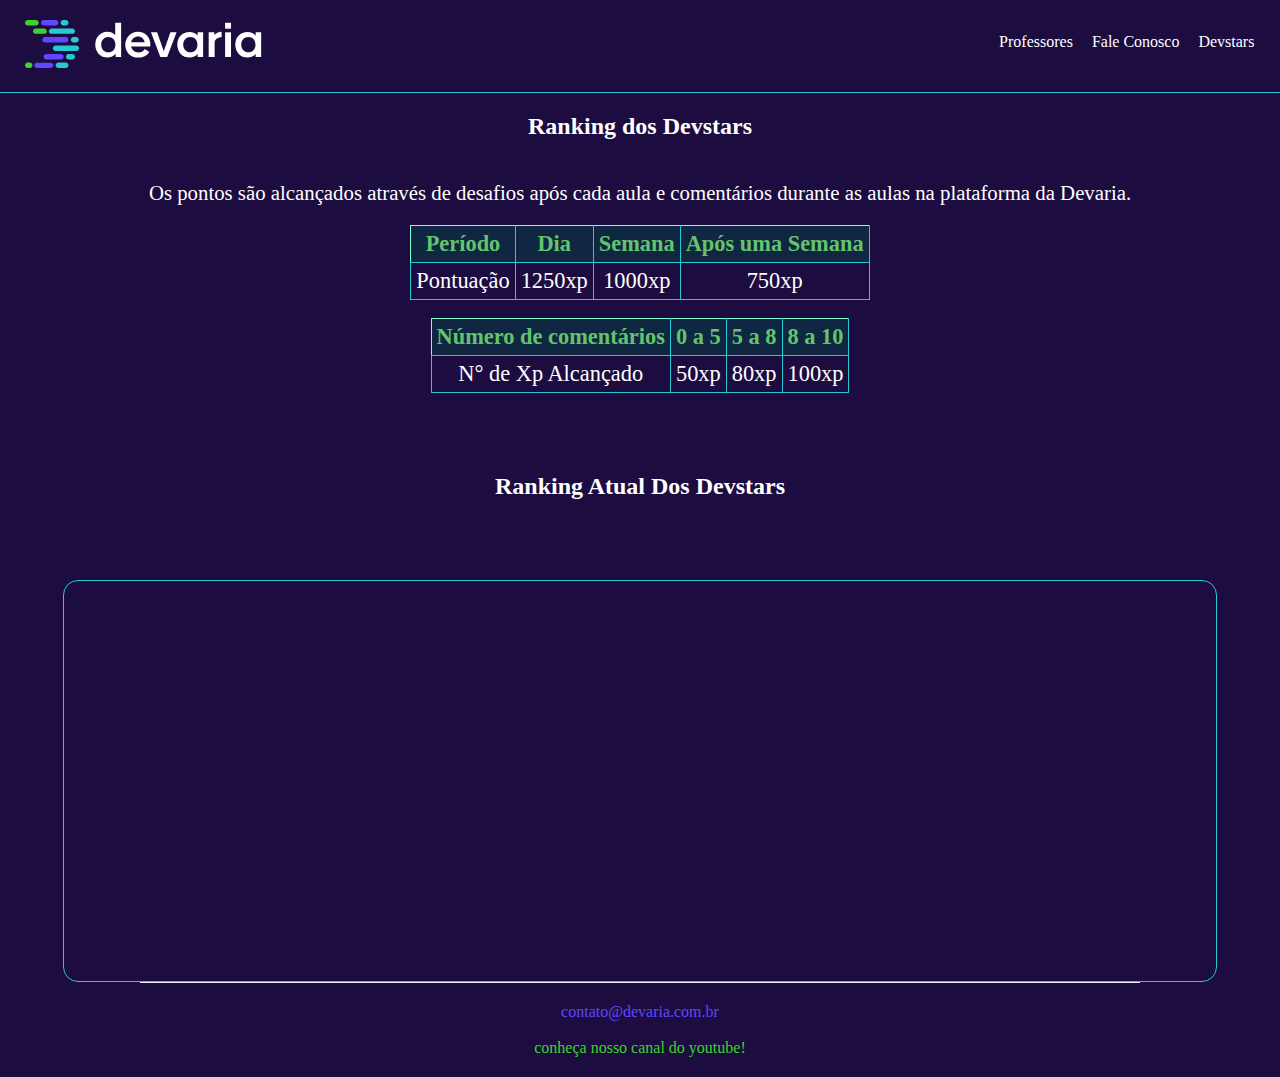
==== devstars.html @ 9f30f5df "Initial Commit" ====
<!DOCTYPE html>
<html lang="pt-br ">
  <head>
    <meta charset="UTF-8" />
    <meta http-equiv="X-UA-Compatible" content="IE=edge" />
    <meta name="viewport" content="width=device-width, initial-scale=1.0" />
    <link rel="stylesheet" href="css/header.css" />
    <link rel="stylesheet" href="css/devaria.css" />
    <link rel="stylesheet" href="css/footer.css" />
    <link rel="stylesheet" href="css/devstars.css" />

    <title>Devstars</title>
  </head>
  <body>
    <header>
      <a href="index.html" class="link-logo">
        <img src="imagens/logo-devaria.svg" alt="logo da Devaria" />
      </a>
      <nav class="menu">
        <ul>
          <li>
            <a href="Professores.html"> Professores</a>
          </li>
          <li>
            <a href="fale-conosco.html">Fale conosco</a>
          </li>
          <li>
            <a href="devstars.html">Devstars</a>
          </li>
        </ul>
      </nav>
    </header>
    <main>
      <section>
        <h2>Ranking dos Devstars </h2>
        <p class="text-justify ">
          Os pontos são alcançados através de desafios após cada aula e comentários durante as aulas na plataforma da Devaria.
        </p>
        <table>
          <tr>
            <th>Período</th>
            <th>Dia</th>
            <th>Semana</th>
            <th>Após uma Semana</th>
          </tr>
          <tr>
            <td>Pontuação</td>
            <td>1250xp</td>
            <td>1000xp</td>
            <td>750xp</td>
          </tr>
        </table>
        <br />
        <table class="comentários">
          <tr>
            <th>Número de comentários</th>
            <th>0 a 5</th>
            <th>5 a 8</th>
            <th>8 a 10</th>
          </tr>
          <tr>
            <td>N° de Xp Alcançado</td>
            <td>50xp</td>
            <td>80xp</td>
            <td>100xp</td>
          </tr>
        </table>
      </section>

      <section class="iframe">
        
        <h3>Ranking Atual Dos Devstars</h3>

        <iframe
          src="https://www.devaria.com.br/devstars
          "
          width="800px"
          height="400px"
          frameborder="0"
        ></iframe>
        <!---iframe é a chamada de um outro site dentro da página  --->
      </section>
    </main>
    <footer>
      <section>
        <span> contato@devaria.com.br</span><br />
        <span> Conheça nosso canal do Youtube!</span>
      </section>
    </footer>
  </body>
</html>
---- css/header.css ----
/*estilos relacionados ao header*/

header .link-logo {
  display: block;
  padding: 20px 25px;
  /*usando aqui o shorthand com 2 valores (20px) é aplicado em
 cima e embaixo, (25px) é aplicado nas laterais*/
  border-bottom: 1px solid #25cbd3;
}

header nav ul {
  text-align: center;
  padding: 0;
  list-style: none;
}

header nav ul li {
  display: inline-block;
}

header nav ul li:not(:last-child) {
  /*Esse not é a negação ou seja, não aplicar nesse elemento que vem antes.
  nesse caso esta dizendo que nao deve aplicar no ultimo item da lista o li*/
  margin-right: 15px;
}

.menu li a {
  color: #fff;
  text-transform: capitalize;
  text-decoration: none;
}

.menu li a:hover {
  color: #3bd42d;
  text-decoration: underline;
}

@media screen and (min-width: 992px) {
  header {
    position: relative;
  }

  header nav {
    position: absolute;
    right: 2%;
    top: 18%;
  }
}
---- css/devaria.css ----
/*estilos globais do site */

html {
  height: 100%;
}

body {
  background-color: #1c0c3f;
  font-family: 'sans-serif';
  color: #fff;
  margin: 0;
}

.title {
  padding: 0 20px;
  font-size: 1.75em;
  text-transform: uppercase;
}

h1.title {
  margin: 40px auto 20px;
}

.text-justify {
  text-align: justify;
}

.text-center {
  text-align: center;
}


.margin-horizontal-20px{
  margin-left: 20px;
  margin-right: 20px;
}

@media screen and (min-width: 992px) {
  .width-50pct-desktop {
    width: 50% !important;
  }
}

/*!import é uma keyword ela é usada para forçar alguma propriedade a ser aplicada e é usada em casops especificos*/
---- css/footer.css ----
/*estilos relacionados ao rodapé*/
footer{

text-align: center;
border-top: 1px solid #f0f5ff;
padding: 20px;
width: 75%;
margin: auto;
text-transform: lowercase;
}

footer section span:first-child{
  color:#5e49ff;

}

footer section span:last-child{
  color:#3bd42d;

}
---- css/devstars.css ----
/*estilos relacionados a pagina devstars*/

main h2 {
  color: rgb(255, 255, 255);
}

main section p {
  font-size: 1.3em;
}

section {
  display: flex;
  flex-direction: column;
  align-items: center;
  justify-content: center;
}

.comentarios {
  margin: 15px 0px 80px;
}

section h3 {
  margin: 80px 20px;
  font-size: 1.5em;
}

section iframe {
  width: 90%;
  border: 1px solid #25cbd3;
}

@media screen and (min-width: 992px) {
  .pontos {
    width: 50%;
    margin: auto;
  }

  .comentarios {
    width: auto;
    margin-bottom: 30px;
  }

  iframe {
    width: 55%;
    border: 2px solid #25cbd3;
    border-radius: 15px;
  }
}
table {
  border: 1px solid aquamarine;
  text-align: center;
  font-size: 1.4em;
}

table,
th,
tr {
  border-collapse: collapse;
}

th {
  color: #6bd872;
  border-right: 1px solid #25cbd3;
  padding: 5px;
  text-align: center;
  background-color: rgb(14, 42, 65);
  opacity: 0.9;
}

td {
  padding: 5px;
  text-align: center;
  border: 1px solid #25cbd3;
}
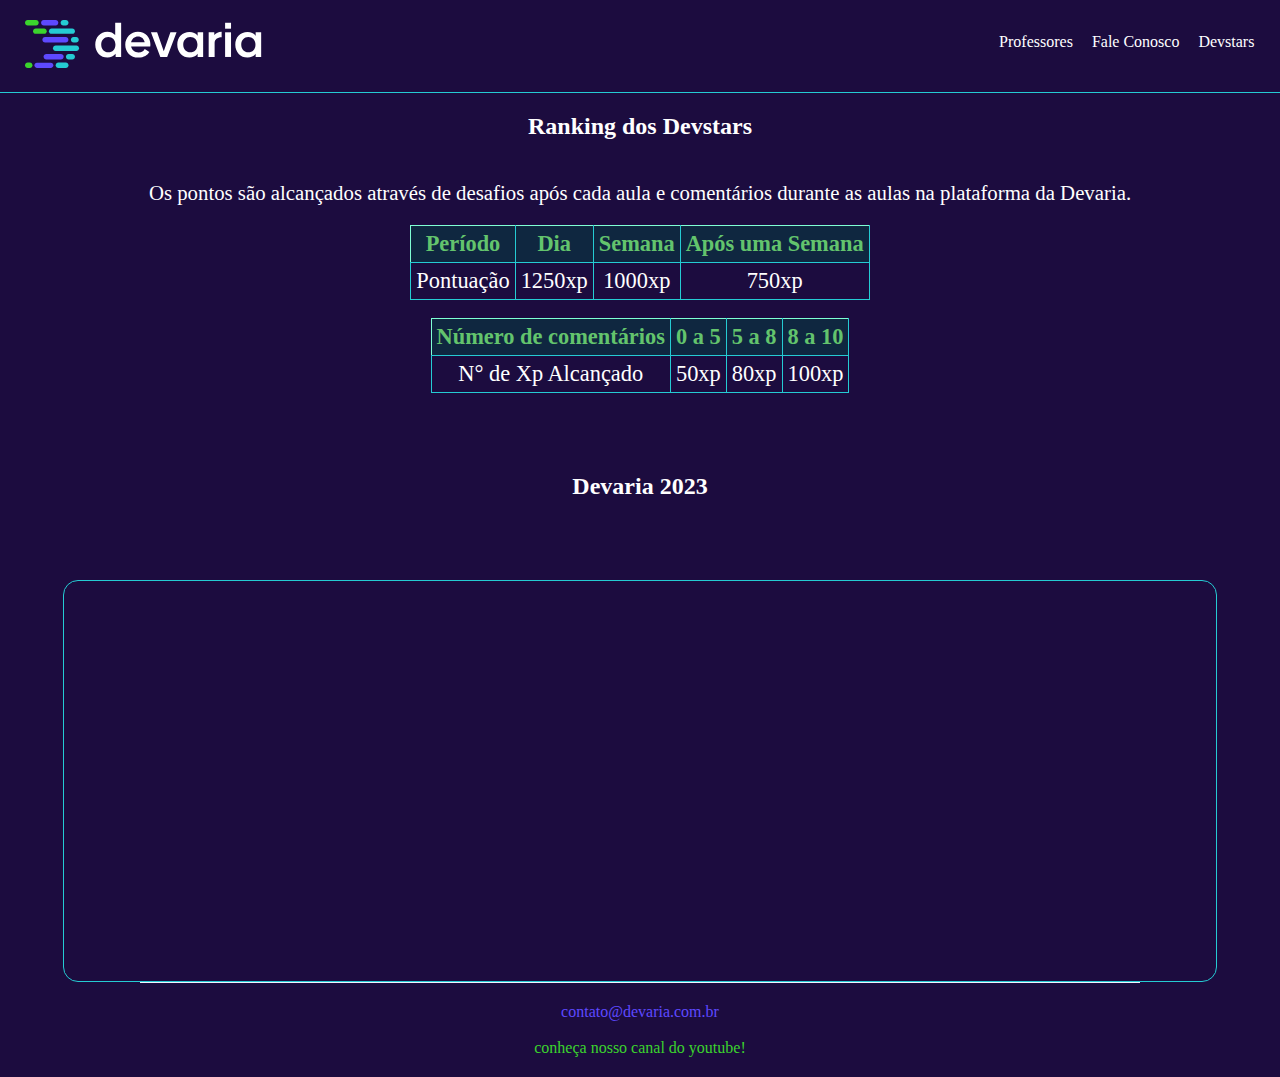
==== commit e079dd5d: "Correção do Devstars" ====
--- a/devstars.html
+++ b/devstars.html
@@ -32,9 +32,10 @@
     </header>
     <main>
       <section>
-        <h2>Ranking dos Devstars </h2>
-        <p class="text-justify ">
-          Os pontos são alcançados através de desafios após cada aula e comentários durante as aulas na plataforma da Devaria.
+        <h2>Ranking dos Devstars</h2>
+        <p class="text-justify">
+          Os pontos são alcançados através de desafios após cada aula e
+          comentários durante as aulas na plataforma da Devaria.
         </p>
         <table>
           <tr>
@@ -68,11 +69,10 @@
       </section>
 
       <section class="iframe">
-        
-        <h3>Ranking Atual Dos Devstars</h3>
+        <h3>Devaria 2023</h3>
 
         <iframe
-          src="https://www.devaria.com.br/devstars
+          src="https://www.devaria.com.br
           "
           width="800px"
           height="400px"
